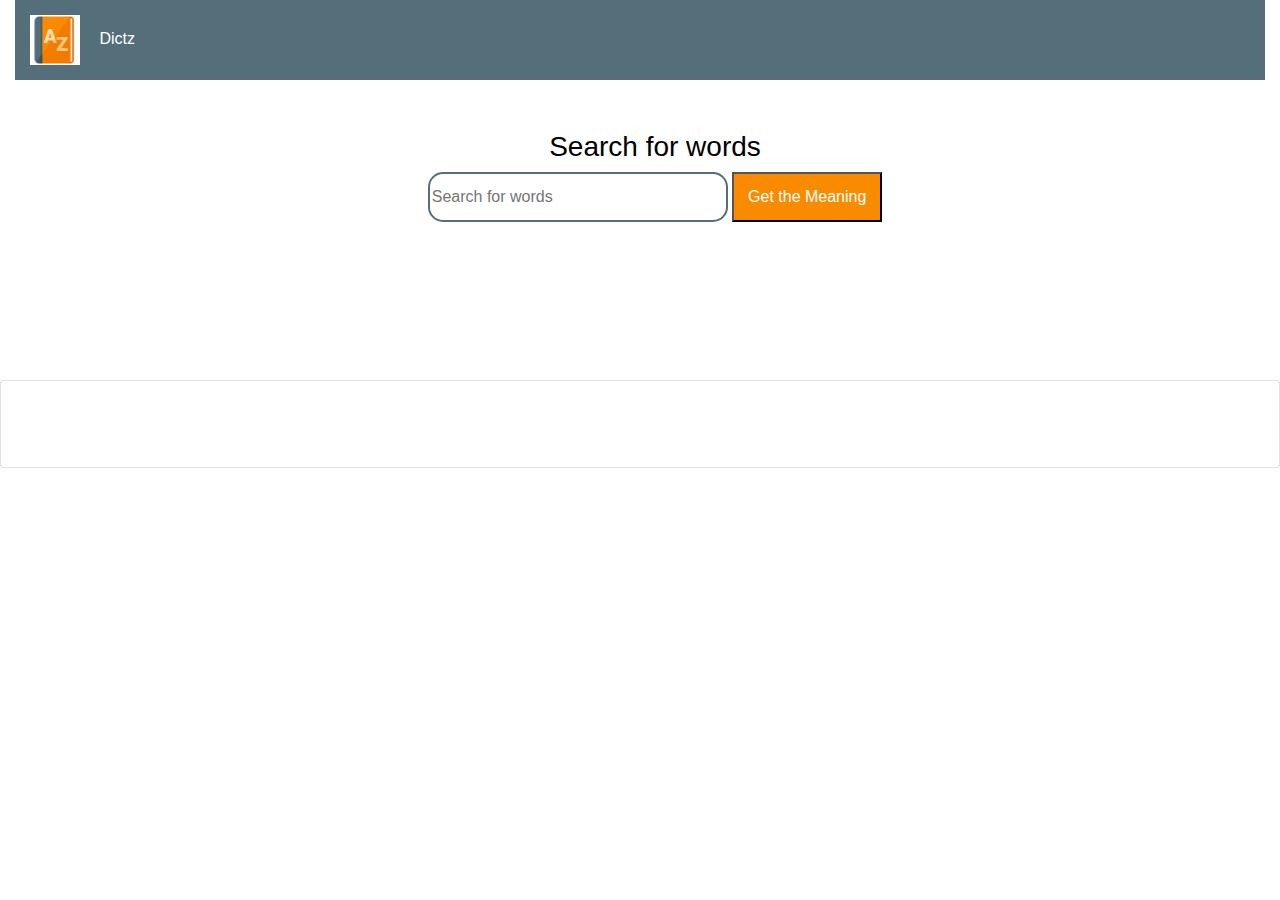
==== index.html @ d1096571 "second commit" ====
<!DOCTYPE html>
<html lang="en">
<head>
    <meta charset="UTF-8">
    <meta name="viewport" content="width=device-width, initial-scale=1.0">
    <meta http-equiv="X-UA-Compatible" content="ie=edge">
    <link href="https://stackpath.bootstrapcdn.com/bootstrap/4.3.1/css/bootstrap.min.css" rel="stylesheet" integrity="sha384-ggOyR0iXCbMQv3Xipma34MD+dH/1fQ784/j6cY/iJTQUOhcWr7x9JvoRxT2MZw1T" crossorigin="anonymous">
    <link href="css/style.css"rel="stylesheet"type="text/css">
    <title>Dictz</title>
</head>
<body>
    <div class="container-fluid">
        <div class="row">
            <div class="col-md-12">
    <nav>
   
     <img src="images/dictz.png"alt="dictionary-logo" id="logo" width="50px"/>
     <span>Dictz</span>
     </nav>
 </div>
 </div>
 <div class="row">
 <div class="col-md-12">
     <div class="page">
     <h3>Search for words</h3>
     <input type="text" placeholder= "Search for words" id="myword"/> 
     <button id="btn">Get the Meaning</button>
     </div>
    </div>
 </div>
 <div class="row">
        <div class="card" style="width: 100%;">
                <div class="card-body">
                  <h5 class="card-title"><div class="word"></div></div></h5>
                  <h6 class="card-subtitle mb-2 text-muted"><div class="defs"></div></h6>
                  <p class="card-text"><div></div></p>
                  
                </div>
              </div>
        
 
 
   
     <script
  src="https://code.jquery.com/jquery-3.4.1.js"
  integrity="sha256-WpOohJOqMqqyKL9FccASB9O0KwACQJpFTUBLTYOVvVU="
  crossorigin="anonymous">  </script>
  <script src="app.js"></script>

<script src="https://stackpath.bootstrapcdn.com/bootstrap/4.3.1/js/bootstrap.min.js" integrity="sha384-JjSmVgyd0p3pXB1rRibZUAYoIIy6OrQ6VrjIEaFf/nJGzIxFDsf4x0xIM+B07jRM" crossorigin="anonymous"></script>


</body>
</html>
---- css/style.css ----
nav{
    background-color:#546E7A;
    height:5rem;
    }
    span{
    color:#ffff;
    }
    
   
    #logo{
    margin:0.9375rem 0.9375rem;
    }
    ul{
    padding:0.3125rem;
    }
    
    h3{
    text-align: center;
    color: #000000;
    } 
    
    input{
    border:2px solid #546E7A;
    border-radius:15px ;
    width:18.75rem;
    height:3.125rem;
    outline:none;
   }
    button{
    width:9.375rem;
    height:3.125rem;
    color:white;
    background:#F98B00;
   
     }
    .details{
        width:100%;
        height:12.5rem;
        background:#ffff;
        color:#000000;
        text-align: center;
    }
    .page{
        width:100%;
        margin:3.125rem 0.9375rem;
        height:12.5rem;
        text-align: center;
        
    }
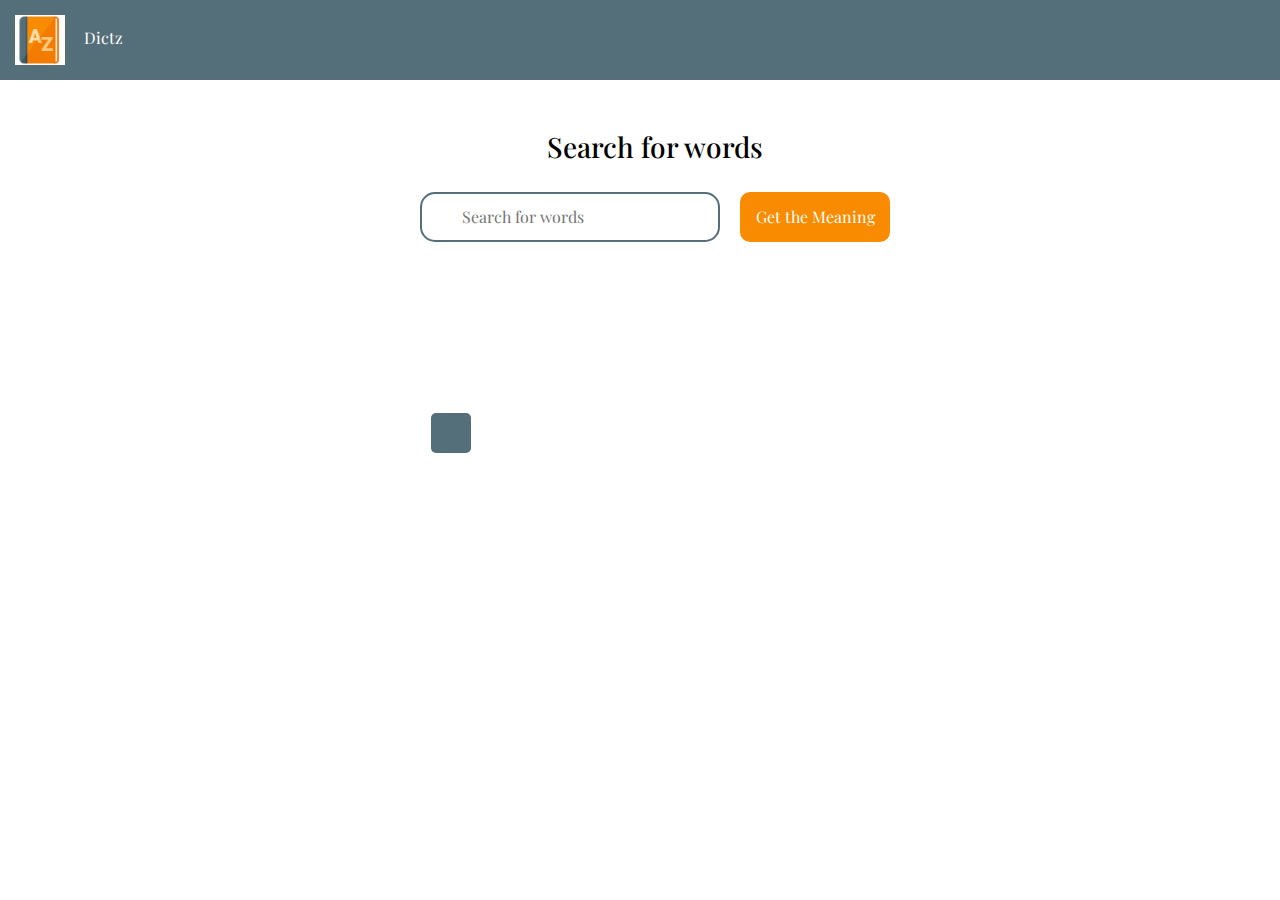
==== commit 397528b0: "fix:css-styling" ====
--- a/index.html
+++ b/index.html
@@ -4,6 +4,7 @@
     <meta charset="UTF-8">
     <meta name="viewport" content="width=device-width, initial-scale=1.0">
     <meta http-equiv="X-UA-Compatible" content="ie=edge">
+    <link href="https://fonts.googleapis.com/css2?family=Playfair+Display&display=swap" rel="stylesheet"/>
     <link href="https://stackpath.bootstrapcdn.com/bootstrap/4.3.1/css/bootstrap.min.css" rel="stylesheet" integrity="sha384-ggOyR0iXCbMQv3Xipma34MD+dH/1fQ784/j6cY/iJTQUOhcWr7x9JvoRxT2MZw1T" crossorigin="anonymous">
     <link href="css/style.css"rel="stylesheet"type="text/css">
     <title>Dictz</title>
@@ -11,29 +12,32 @@
 <body>
     <div class="container-fluid">
         <div class="row">
-            <div class="col-md-12">
-    <nav>
+           
+    <nav class="navs">
    
      <img src="images/dictz.png"alt="dictionary-logo" id="logo" width="50px"/>
      <span>Dictz</span>
      </nav>
- </div>
+ 
  </div>
  <div class="row">
  <div class="col-md-12">
      <div class="page">
      <h3>Search for words</h3>
-     <input type="text" placeholder= "Search for words" id="myword"/> 
-     <button id="btn">Get the Meaning</button>
+     <div class="search">
+      <input type="text" placeholder= "Search for words" id="myword" class="input"/> 
+      <button id="btn">Get the Meaning</button>
+     </div>
+    
      </div>
     </div>
  </div>
  <div class="row">
-        <div class="card" style="width: 100%;">
-                <div class="card-body">
-                  <h5 class="card-title"><div class="word"></div></div></h5>
-                  <h6 class="card-subtitle mb-2 text-muted"><div class="defs"></div></h6>
-                  <p class="card-text"><div></div></p>
+        <div>
+          <div>
+          <h5><div class="word"></div></h5>
+            <!-- <div class="defs"></div> -->
+                 <p class="card-text defs"><div></div></p>
                   
                 </div>
               </div>
--- a/css/style.css
+++ b/css/style.css
@@ -1,49 +1,151 @@
-nav{
-    background-color:#546E7A;
-    height:5rem;
-    }
-    span{
-    color:#ffff;
-    }
-    
+body {
+  font-family: "Playfair Display", serif;
+}
+
+@media screen and  ( max-width:601px ) {
+  .navs {
+    background: #546e7a;
    
-    #logo{
-    margin:0.9375rem 0.9375rem;
-    }
-    ul{
-    padding:0.3125rem;
-    }
-    
-    h3{
+    width: 100%;
+  }
+  span {
+    color: #ffff;
+  }
+  #logo {
+    margin: 0.9375rem 0.9375rem;
+  }
+  ul {
+    padding: 0.3125rem;
+  }
+
+  h3 {
     text-align: center;
     color: #000000;
-    } 
-    
-    input{
-    border:2px solid #546E7A;
-    border-radius:15px ;
-    width:18.75rem;
-    height:3.125rem;
-    outline:none;
-   }
-    button{
-    width:9.375rem;
-    height:3.125rem;
-    color:white;
-    background:#F98B00;
-   
-     }
-    .details{
-        width:100%;
-        height:12.5rem;
-        background:#ffff;
-        color:#000000;
-        text-align: center;
-    }
-    .page{
-        width:100%;
-        margin:3.125rem 0.9375rem;
-        height:12.5rem;
-        text-align: center;
-        
-    }+  }
+  .search {
+    display: flex;
+    justify-content: center;
+    gap: 1.5625vw;
+    padding-top: 1.5625vw;
+  }
+  .input {
+    border: 2px solid #546e7a;
+    border-radius: 15px;
+    width: 18.75rem;
+    height: 3.125rem;
+    outline: none;
+    /* padding-left: 40px; */
+    padding-left: 3.125vw;
+  }
+  button {
+    width: 5.375rem;
+    height: 3.125rem;
+    color: white;
+    background: #f98b00;
+    border: none;
+    border-radius: 0.78125vw;
+    font-size: 3.25vw;;
+
+  }
+  .details {
+    width: 100%;
+    height: 12.5rem;
+    background: #ffff;
+    color: #000000;
+    text-align: center;
+  }
+  .page {
+    width: 100%;
+    margin: 3.125rem 0.9375rem;
+    height: 12.5rem;
+    text-align: center;
+  }
+  .defs {
+    background: #546e7a;
+    width: fit-content;
+    height: fit-content;
+    /* box-shadow: 0 4px 8px 0 rgba(0,0,0,0.1); */
+    transition: 0.3s;
+    border-radius: 5px;
+    padding: 1.5625vw 1.5625vw;
+    margin-left:5.71vw;
+    color: #ffff;
+  }
+  .word {
+    padding-left: 33.67vw;
+    margin-bottom: 2.57vw;
+  }
+}
+@media screen and (min-width: 602px) {
+  .navs {
+    background: #546e7a;
+    height: 6.25vw;
+    /* height:80px; */
+    width: 100%;
+  }
+  span {
+    color: #ffff;
+  }
+  #logo {
+    margin: 0.9375rem 0.9375rem;
+  }
+  ul {
+    padding: 0.3125rem;
+  }
+
+  h3 {
+    text-align: center;
+    color: #000000;
+  }
+  .search {
+    display: flex;
+    justify-content: center;
+    gap: 1.5625vw;
+    padding-top: 1.5625vw;
+  }
+  .input {
+    border: 2px solid #546e7a;
+    border-radius: 15px;
+    width: 18.75rem;
+    height: 3.125rem;
+    outline: none;
+    /* padding-left: 40px; */
+    padding-left: 3.125vw;
+  }
+  button {
+    width: 9.375rem;
+    height: 3.125rem;
+    color: white;
+    background: #f98b00;
+    border-radius: 0.78125vw;
+    border:none;
+  }
+  .details {
+    width: 100%;
+    height: 12.5rem;
+    background: #ffff;
+    color: #000000;
+    text-align: center;
+  }
+  .page {
+    width: 100%;
+    margin: 3.125rem 0.9375rem;
+    height: 12.5rem;
+    text-align: center;
+  }
+  .defs {
+    background: #546e7a;
+    width: fit-content;
+    height: fit-content;
+    /* box-shadow: 0 4px 8px 0 rgba(0,0,0,0.1); */
+    transition: 0.3s;
+    border-radius: 5px;
+    padding: 1.5625vw 1.5625vw;
+    margin-left: 33.71vw;
+    color: #ffff;
+  }
+  .word {
+    padding-left: 33.67vw;
+    margin-bottom: 2.57vw;
+  }
+}
